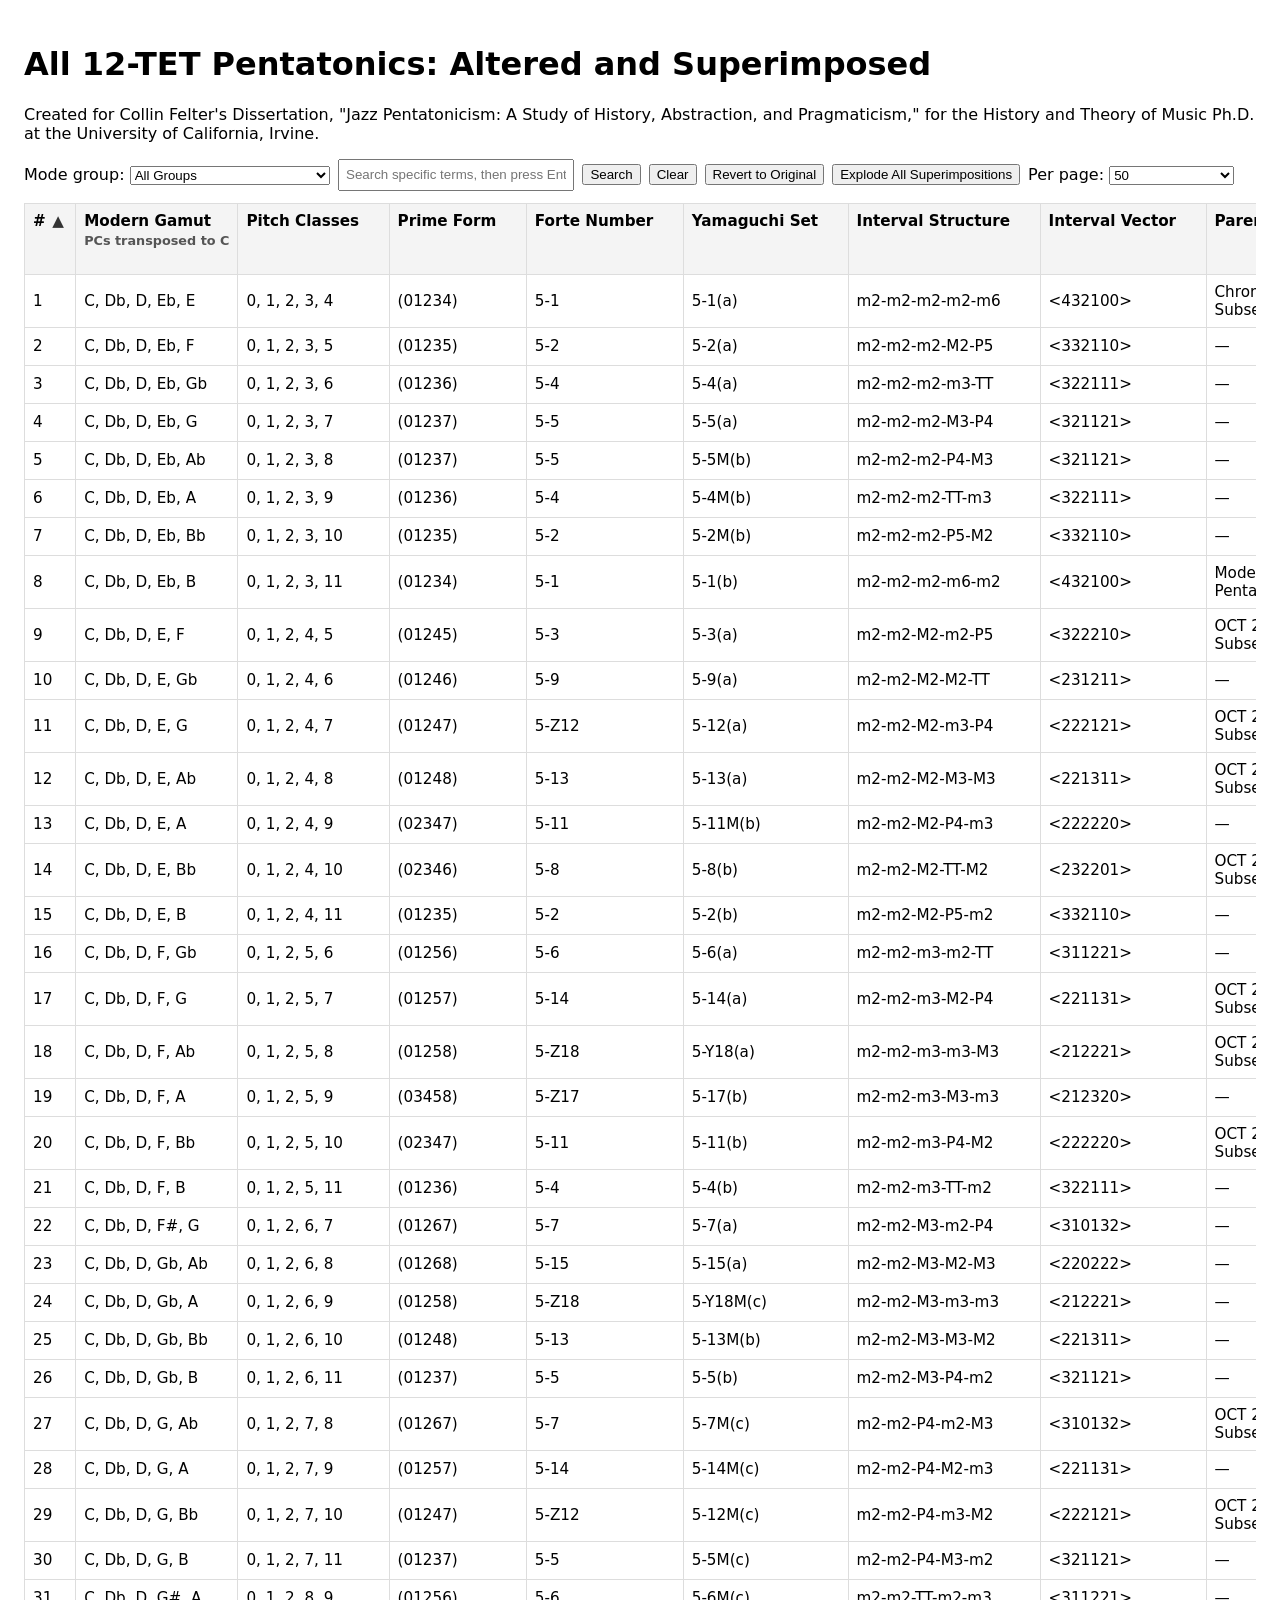
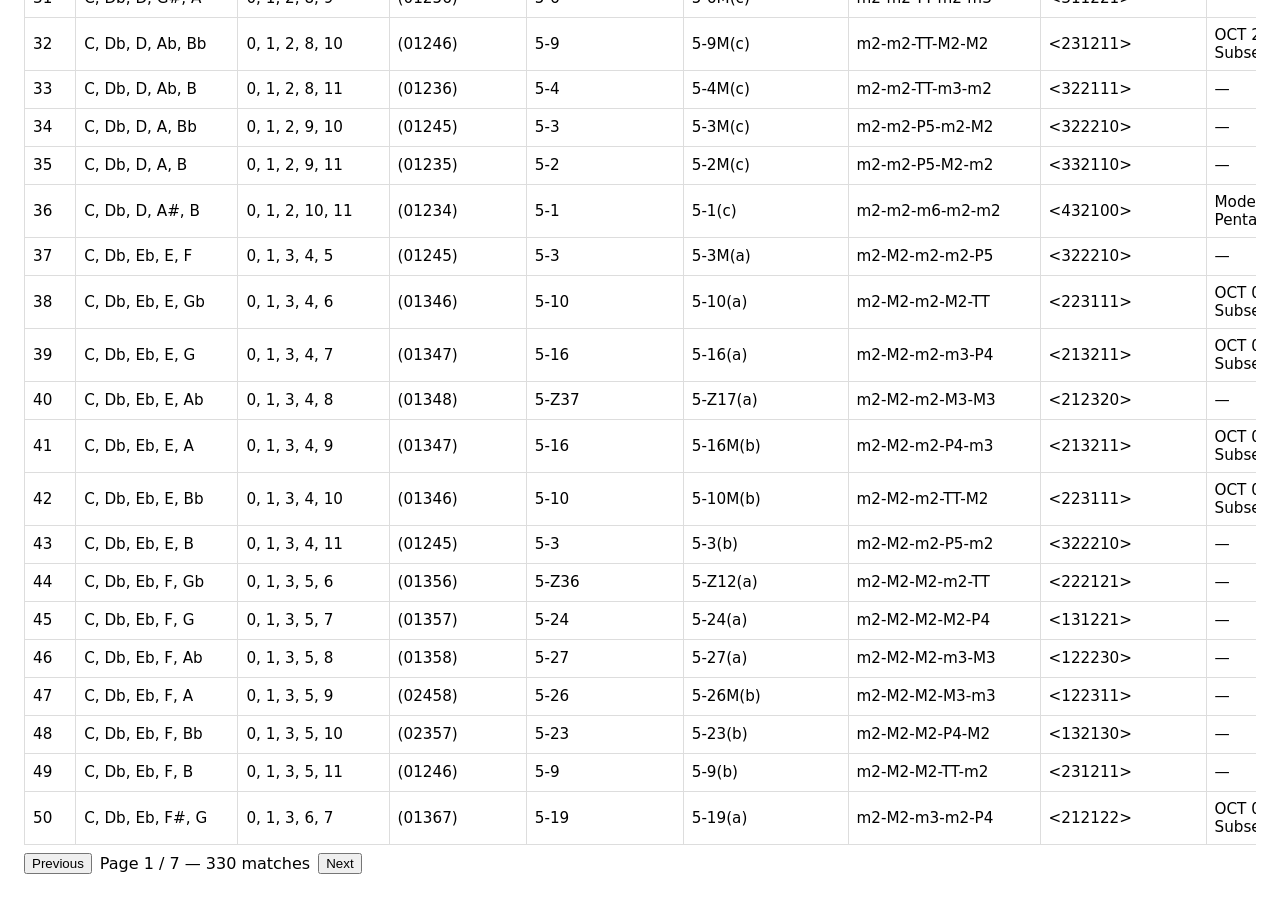
==== .deploy-gh-pages/index.html @ f8ab5e20 "Fix all pentachord Z-mate Forte mappings" ====
<!doctype html>
<html lang="en">
  <head>
    <meta charset="utf-8">
    <meta name="viewport" content="width=device-width, initial-scale=1">
    <title>All 12-TET Pentatonics: Altered and Superimposed</title>
    <link rel="stylesheet" href="static/main.css?v=202607031710">
  </head>
  <body>
    <h1>All 12-TET Pentatonics: Altered and Superimposed</h1>
    <p class="subtitle">Created for Collin Felter's Dissertation, "Jazz Pentatonicism: A Study of History, Abstraction, and Pragmaticism," for the History and Theory of Music Ph.D. at the University of California, Irvine.</p>

    <div class="controls">
      <label>Mode group: <select id="mode-group"><option value="all" selected>All Groups</option><option value="major">Major Modes</option><option value="melodic-minor">Melodic Minor Modes</option><option value="harmonic-minor">Harmonic Minor Modes</option><option value="harmonic-major">Harmonic Major Modes</option><option value="diminished">Diminished Scale</option><option value="augmented">Augmented Scale</option><option value="octatonic">Octatonic Pentatonic Subsets</option><option value="hexatonic">Hexatonic Pentatonic Subsets</option></select></label>
      <input id="search" placeholder="Search specific terms, then press Enter or Search" />
      <button id="search-submit">Search</button>
      <button id="clear-search">Clear</button>
      <button id="revert-order">Revert to Original</button>
      <button id="explode-all">Explode All Superimpositions</button>
      <label>Per page: <select id="per-page"><option value="25">25</option><option value="50" selected>50</option><option value="100">100</option><option value="all">Continuous scroll</option></select></label>
    </div>

    <div class="table-container">
      <table id="sets-table">
      <thead>
        <tr>
          <th data-sort-key="index" class="sortable">#</th>
          <th data-sort-key="names_transposed_to_C" class="sortable">
            Modern Gamut<br>
            <span class="column-subtext">PCs transposed to C</span>
          </th>
          <th data-sort-key="pcs_transposed_to_0" class="sortable">Pitch Classes</th>
          <th data-sort-key="prime_form" class="sortable">Prime Form</th>
          <th data-sort-key="forte" class="sortable">Forte Number</th>
          <th data-sort-key="yamaguchi_set" class="sortable">Yamaguchi Set</th>
          <th data-sort-key="interval_structure" class="sortable">Interval Structure</th>
          <th data-sort-key="interval_vector" class="sortable">Interval Vector</th>
          <th data-sort-key="pentatonic_reference" class="sortable">Parent Pentatonic</th>
          <th data-sort-key="alteration_count" class="sortable">
            Degrees of Alteration<br>
            <span class="column-subtext">from a Major Pentatonic</span>
          </th>
          <th>Superimpositions</th>
        </tr>
      </thead>
      <tbody id="table-body">
        <!-- filled by JS -->
      </tbody>
    </table>
    </div>

    <div class="pagination">
      <button id="prev">Previous</button>
      <span id="page-info"></span>
      <button id="next">Next</button>
    </div>

    <script src="static/main.js?v=202607031710"></script>
  </body>
</html>
---- .deploy-gh-pages/static/main.css ----
body { font-family: system-ui, Arial, sans-serif; padding: 1rem; }
.controls { display:flex; gap:0.5rem; align-items:center; margin-bottom:0.75rem; flex-wrap:wrap; }
input#search { padding:0.4rem; min-width:220px; }
.table-container { width: 100%; overflow-x: auto; }
table { border-collapse: collapse; width: 100%; min-width: 1100px; }
th, td { border: 1px solid #ddd; padding: 8px; font-size: 0.95rem; box-sizing: border-box; }
th { background: #f4f4f4; text-align:left; vertical-align: top; }
th.sortable { cursor: pointer; user-select: none; box-sizing: border-box; white-space: nowrap; }
th:not(.sortable) { cursor: default; }
th.sortable::after { content: '\00a0'; display: inline-block; width: 1.2em; text-align: center; margin-left: 0.2rem; }
th.sorted-asc::after { content: '▲'; color: #333; }
th.sorted-desc::after { content: '▼'; color: #333; }
.column-subtext { display: block; font-size: 0.8rem; color: #555; margin-top: 0.2rem; }
tr:hover { background:#fafafa; cursor:pointer; }
p.status { margin: 0.5rem 0 1rem 0; color: #333; }
.pagination { margin-top:0.5rem; display:flex; gap:0.5rem; align-items:center; }
.no-results td { text-align:center; color:#666; padding: 2rem 1rem; }
/* Voicing panel styles */
.voicings-panel { margin-top:0.5rem; }
.voicings-table { border-collapse: collapse; width: 100%; font-size:0.9rem; }
.voicings-table th, .voicings-table td { border: 1px solid #eee; padding:6px; }
@media (max-width: 700px) {
  .controls { flex-direction:column; align-items:stretch; }
  table, thead, tbody, th, td, tr { display:block; }
  tr { margin-bottom: 0.75rem; }
  th { display:none; }
  td { border:none; padding:6px 0; }
}
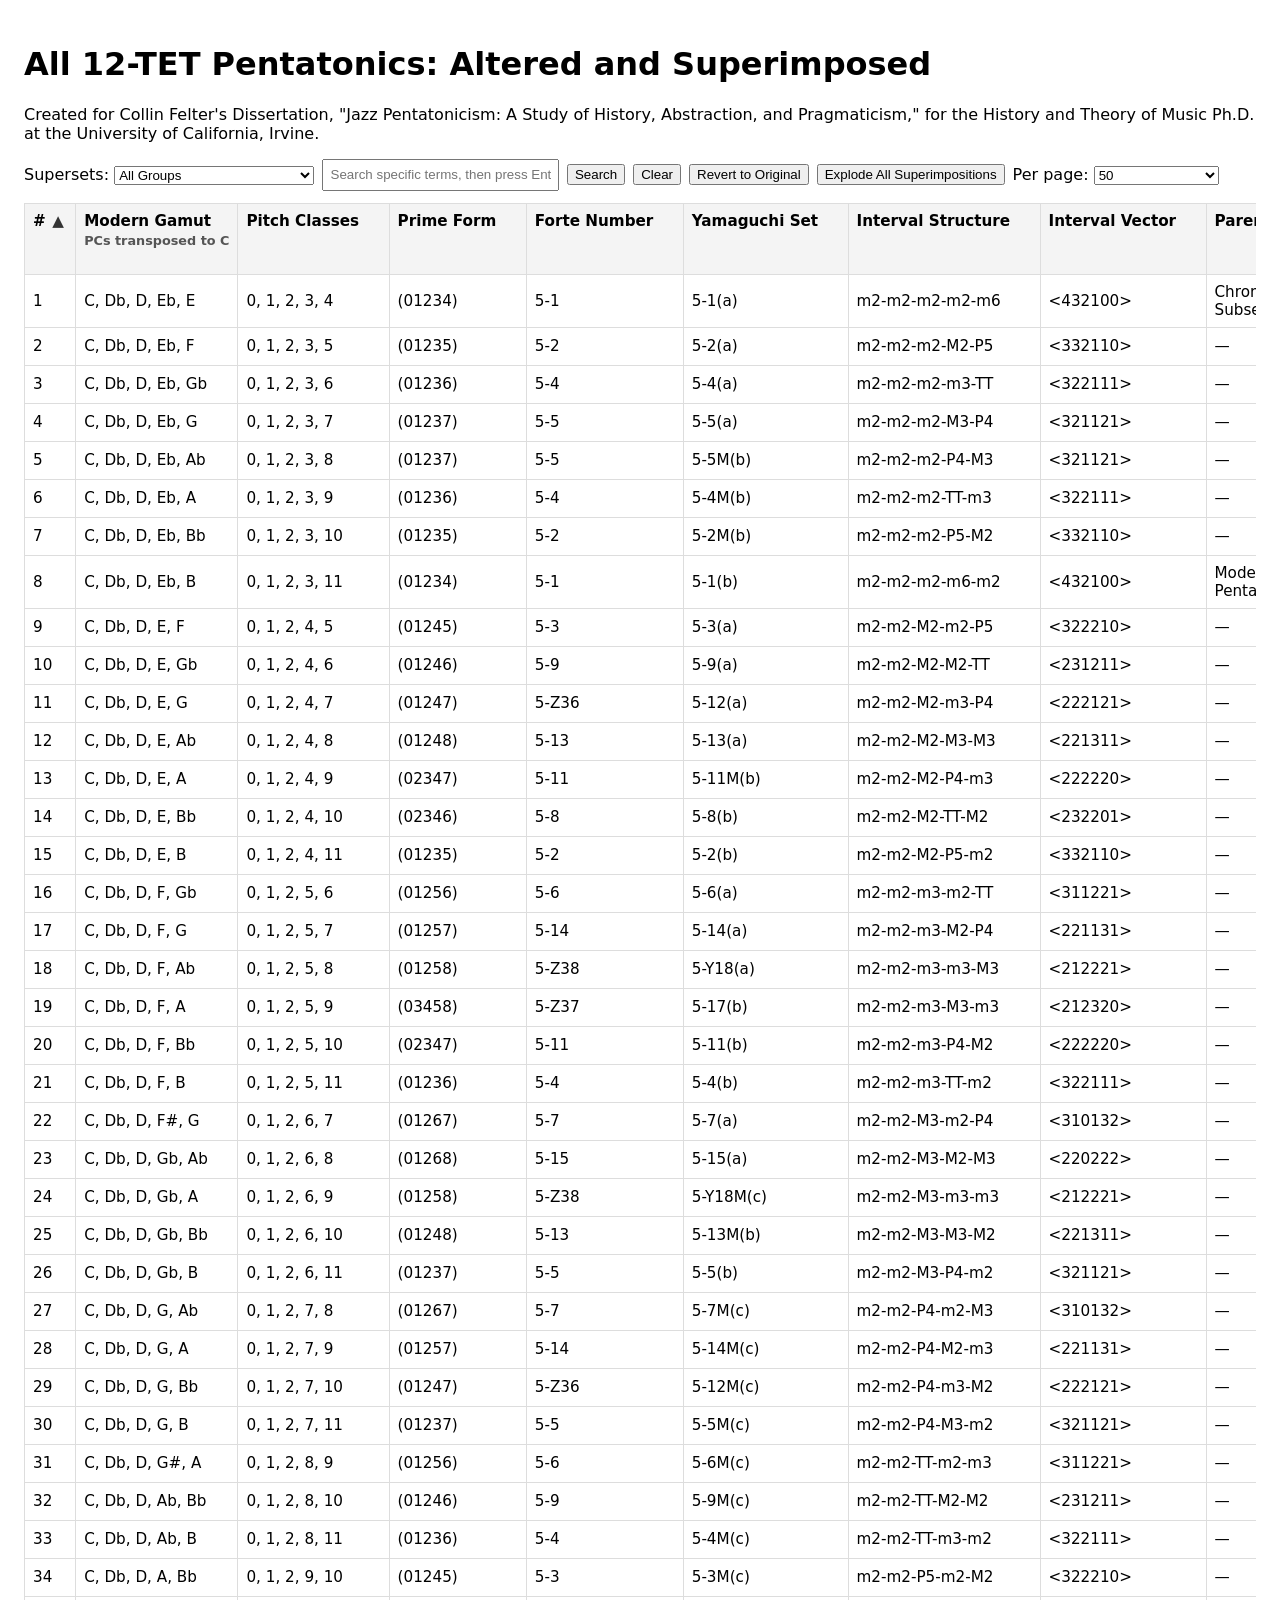
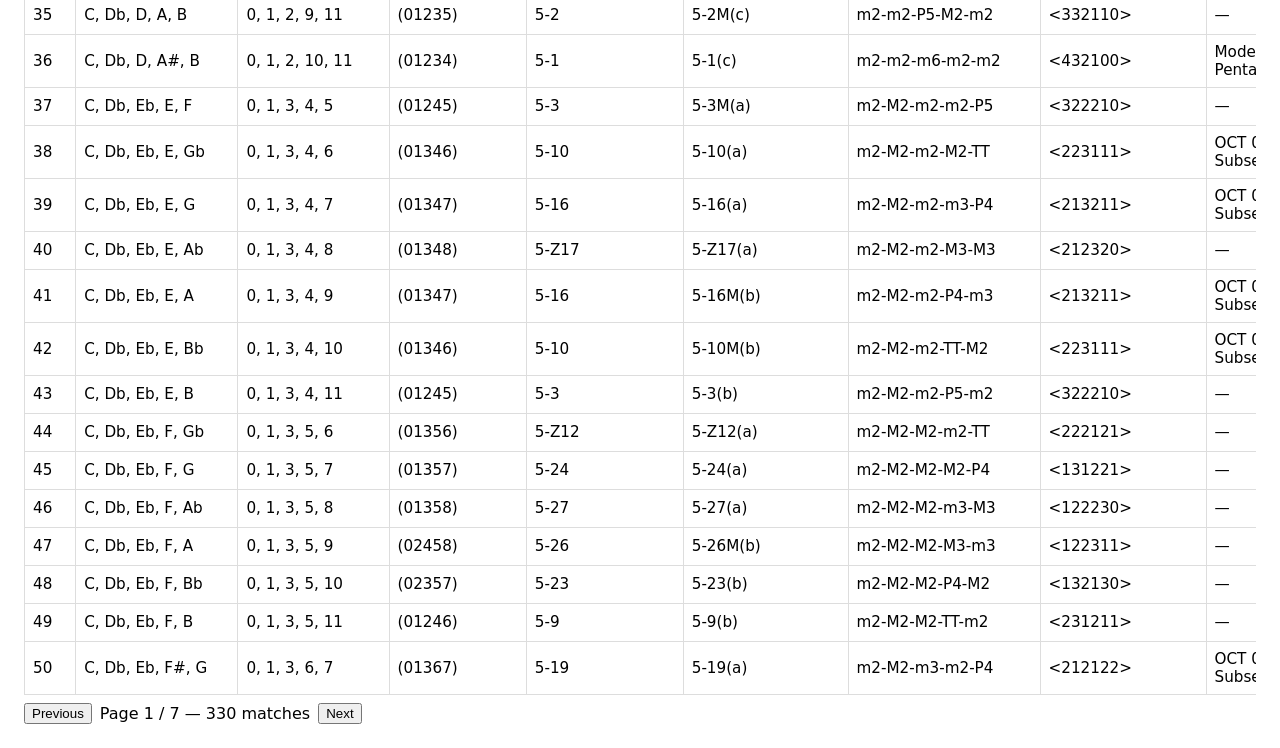
==== commit b3ac9a6e: "Fix pentatonic octatonic labels" ====
--- a/.deploy-gh-pages/index.html
+++ b/.deploy-gh-pages/index.html
@@ -4,14 +4,14 @@
     <meta charset="utf-8">
     <meta name="viewport" content="width=device-width, initial-scale=1">
     <title>All 12-TET Pentatonics: Altered and Superimposed</title>
-    <link rel="stylesheet" href="static/main.css?v=202607031710">
+    <link rel="stylesheet" href="static/main.css?v=202607032300">
   </head>
   <body>
     <h1>All 12-TET Pentatonics: Altered and Superimposed</h1>
     <p class="subtitle">Created for Collin Felter's Dissertation, "Jazz Pentatonicism: A Study of History, Abstraction, and Pragmaticism," for the History and Theory of Music Ph.D. at the University of California, Irvine.</p>
 
     <div class="controls">
-      <label>Mode group: <select id="mode-group"><option value="all" selected>All Groups</option><option value="major">Major Modes</option><option value="melodic-minor">Melodic Minor Modes</option><option value="harmonic-minor">Harmonic Minor Modes</option><option value="harmonic-major">Harmonic Major Modes</option><option value="diminished">Diminished Scale</option><option value="augmented">Augmented Scale</option><option value="octatonic">Octatonic Pentatonic Subsets</option><option value="hexatonic">Hexatonic Pentatonic Subsets</option></select></label>
+      <label>Supersets: <select id="mode-group"><option value="all" selected>All Groups</option><option value="major">Major Modes</option><option value="melodic-minor">Melodic Minor Modes</option><option value="harmonic-minor">Harmonic Minor Modes</option><option value="harmonic-major">Harmonic Major Modes</option><option value="diminished">Diminished Scale</option><option value="augmented">Augmented Scale</option><option value="octatonic">Octatonic Pentatonic Subsets</option><option value="hexatonic">Hexatonic Pentatonic Subsets</option></select></label>
       <input id="search" placeholder="Search specific terms, then press Enter or Search" />
       <button id="search-submit">Search</button>
       <button id="clear-search">Clear</button>
@@ -55,6 +55,6 @@
       <button id="next">Next</button>
     </div>
 
-    <script src="static/main.js?v=202607031710"></script>
+    <script src="static/main.js?v=202607032300"></script>
   </body>
 </html>
